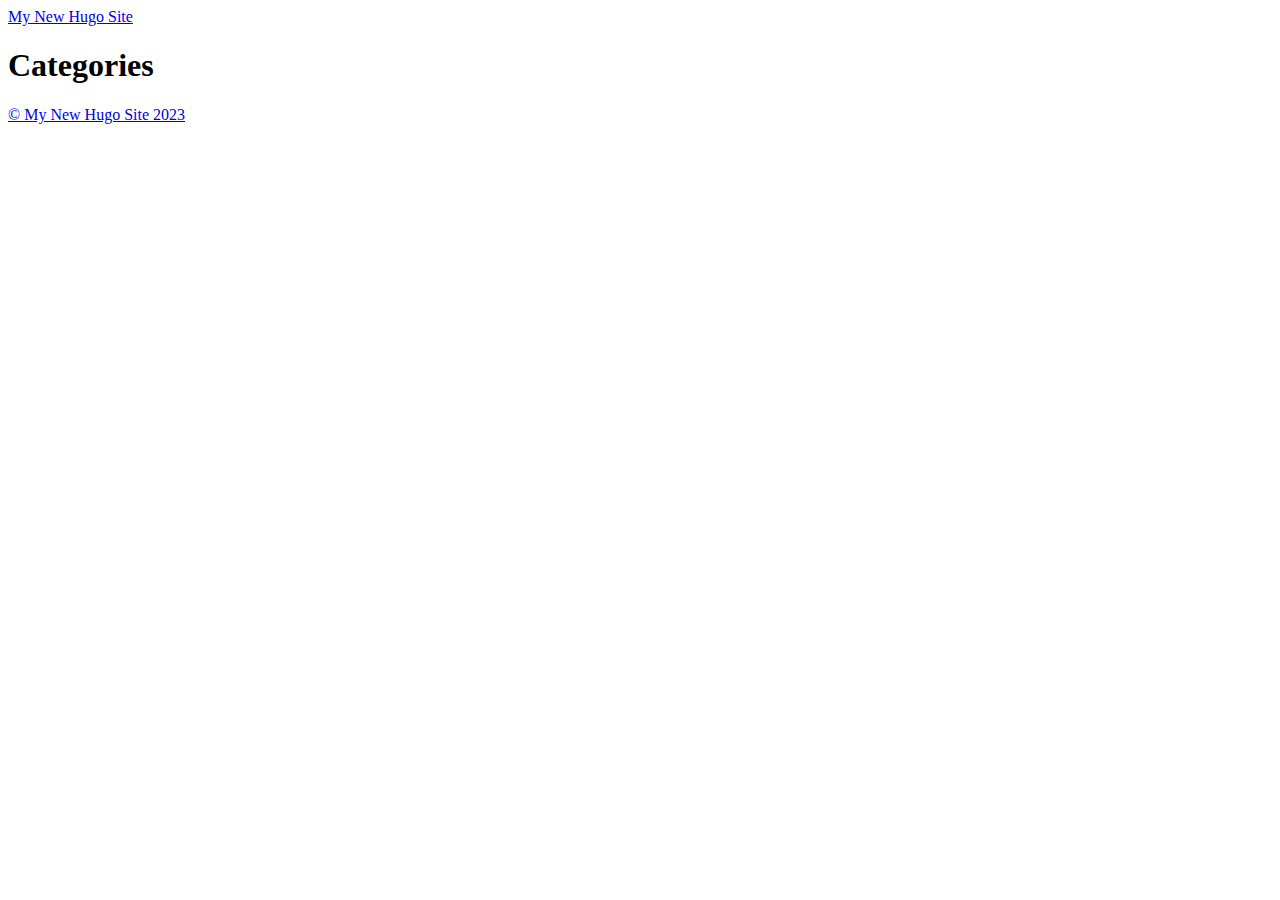
==== public/categories/index.html @ e0cfebb5 "add" ====
<!DOCTYPE html>
<html lang="en-us">
  <head>
    <meta charset="utf-8">
    <meta http-equiv="X-UA-Compatible" content="IE=edge,chrome=1">
    
    <title>My New Hugo Site</title>
    <meta name="viewport" content="width=device-width,minimum-scale=1">
    <meta name="description" content="">
    <meta name="generator" content="Hugo 0.115.2">
    
    
    
    
      <meta name="robots" content="noindex, nofollow">
    

    
<link rel="stylesheet" href="/ananke/css/main.min.css" >



    
    
    
      

    

    
    
      <link href="/categories/index.xml" rel="alternate" type="application/rss+xml" title="My New Hugo Site" />
      <link href="/categories/index.xml" rel="feed" type="application/rss+xml" title="My New Hugo Site" />
      
    
    
    <meta property="og:title" content="Categories" />
<meta property="og:description" content="" />
<meta property="og:type" content="website" />
<meta property="og:url" content="http://example.org/categories/" />
<meta itemprop="name" content="Categories">
<meta itemprop="description" content=""><meta name="twitter:card" content="summary"/>
<meta name="twitter:title" content="Categories"/>
<meta name="twitter:description" content=""/>

	
  </head>

  <body class="ma0 avenir bg-near-white">

    

  <header>
    <div class="pb3-m pb6-l bg-black">
      <nav class="pv3 ph3 ph4-ns" role="navigation">
  <div class="flex-l justify-between items-center center">
    <a href="/" class="f3 fw2 hover-white no-underline white-90 dib">
      
        My New Hugo Site
      
    </a>
    <div class="flex-l items-center">
      

      
      
<div class="ananke-socials">
  
</div>

    </div>
  </div>
</nav>

      <div class="tc-l pv3 ph3 ph4-ns">
        <h1 class="f2 f-subheadline-l fw2 light-silver mb0 lh-title">
          Categories
        </h1>
        
      </div>
    </div>
  </header>


    <main class="pb7" role="main">
      
    
  <article class="cf pa3 pa4-m pa4-l">
    <div class="measure-wide-l center f4 lh-copy nested-copy-line-height nested-links mid-gray">
      
    </div>
  </article>
  <div class="mw8 center">
    <section class="ph4">
      
    </section>
  </div>

    </main>
    <footer class="bg-black bottom-0 w-100 pa3" role="contentinfo">
  <div class="flex justify-between">
  <a class="f4 fw4 hover-white no-underline white-70 dn dib-ns pv2 ph3" href="http://example.org/" >
    &copy;  My New Hugo Site 2023 
  </a>
    <div>
<div class="ananke-socials">
  
</div>
</div>
  </div>
</footer>

  </body>
</html>
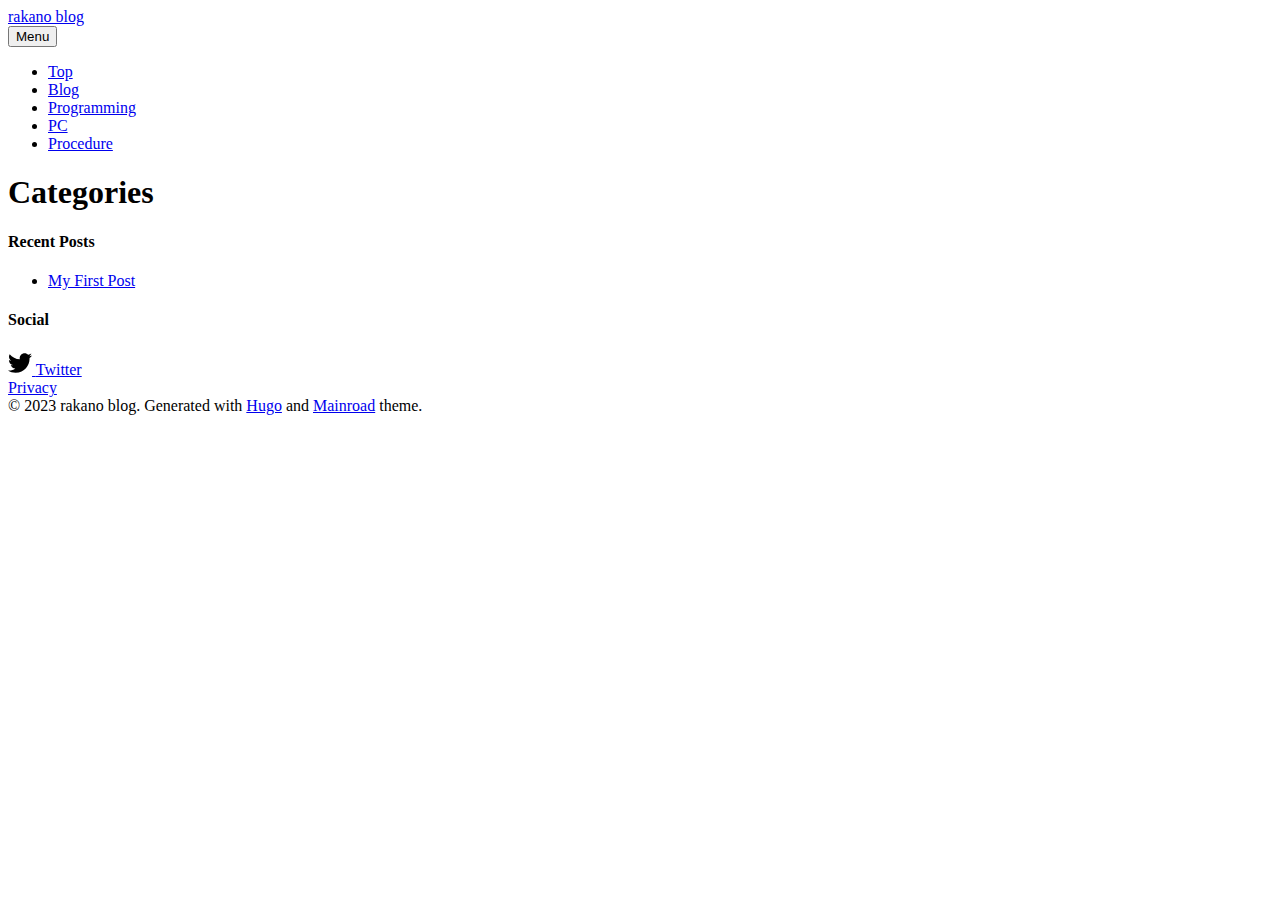
==== commit a0224197: "add" ====
--- a/public/categories/index.html
+++ b/public/categories/index.html
@@ -1,114 +1,154 @@
 <!DOCTYPE html>
-<html lang="en-us">
-  <head>
-    <meta charset="utf-8">
-    <meta http-equiv="X-UA-Compatible" content="IE=edge,chrome=1">
-    
-    <title>My New Hugo Site</title>
-    <meta name="viewport" content="width=device-width,minimum-scale=1">
-    <meta name="description" content="">
-    <meta name="generator" content="Hugo 0.115.2">
-    
-    
-    
-    
-      <meta name="robots" content="noindex, nofollow">
-    
-
-    
-<link rel="stylesheet" href="/ananke/css/main.min.css" >
-
-
-
-    
-    
-    
-      
-
-    
-
-    
-    
-      <link href="/categories/index.xml" rel="alternate" type="application/rss+xml" title="My New Hugo Site" />
-      <link href="/categories/index.xml" rel="feed" type="application/rss+xml" title="My New Hugo Site" />
-      
-    
-    
-    <meta property="og:title" content="Categories" />
+<html class="no-js" lang="en">
+<head>
+	<meta charset="UTF-8">
+	<meta name="viewport" content="width=device-width, initial-scale=1">
+	<meta http-equiv="X-UA-Compatible" content="IE=edge">
+	<title>Categories - rakano blog</title>
+	<script>(function(d,e){d[e]=d[e].replace("no-js","js");})(document.documentElement,"className");</script>
+	<meta name="description" content="">
+		<meta property="og:title" content="Categories" />
 <meta property="og:description" content="" />
 <meta property="og:type" content="website" />
-<meta property="og:url" content="http://example.org/categories/" />
-<meta itemprop="name" content="Categories">
-<meta itemprop="description" content=""><meta name="twitter:card" content="summary"/>
+<meta property="og:url" content="http://https://rakano.netlify.app/categories/" /><meta property="og:image" content="http://https:/img/default.webp"/>
+
+		<meta name="twitter:card" content="summary_large_image"/>
+<meta name="twitter:image" content="http://https:/img/default.webp"/>
+
 <meta name="twitter:title" content="Categories"/>
 <meta name="twitter:description" content=""/>
 
+	<link rel="preconnect" href="https://fonts.gstatic.com" crossorigin>
+	<link rel="dns-prefetch" href="//fonts.googleapis.com">
+	<link rel="dns-prefetch" href="//fonts.gstatic.com">
+	<link rel="stylesheet" href="https://fonts.googleapis.com/css?family=Open+Sans:400,400i,700&display=swap">
+
+	<link rel="stylesheet" href="/rakano.netlify.app/css/style.css">
+	<link rel="stylesheet" href="/rakano.netlify.app/css/custom.css">
+	<link rel="alternate" type="application/rss+xml" href="/rakano.netlify.app/categories/index.xml" title="rakano blog">
+
+	<link rel="shortcut icon" href="/rakano.netlify.app/favicon.ico">
+		
+<script type="application/javascript">
+var doNotTrack = false;
+if (!doNotTrack) {
+	window.ga=window.ga||function(){(ga.q=ga.q||[]).push(arguments)};ga.l=+new Date;
+	ga('create', 'UA-XXX-XXX', 'auto');
 	
-  </head>
+	ga('send', 'pageview');
+}
+</script>
+<script async src='https://www.google-analytics.com/analytics.js'></script>
 
-  <body class="ma0 avenir bg-near-white">
-
-    
-
-  <header>
-    <div class="pb3-m pb6-l bg-black">
-      <nav class="pv3 ph3 ph4-ns" role="navigation">
-  <div class="flex-l justify-between items-center center">
-    <a href="/" class="f3 fw2 hover-white no-underline white-90 dib">
-      
-        My New Hugo Site
-      
-    </a>
-    <div class="flex-l items-center">
-      
-
-      
-      
-<div class="ananke-socials">
-  
-</div>
-
-    </div>
-  </div>
+</head>
+<body class="body">
+	<div class="container container--outer">
+		<header class="header">
+	<div class="container header__container">
+		
+	<div class="logo">
+		<a class="logo__link" href="/rakano.netlify.app/" title="rakano blog" rel="home">
+			<div class="logo__item logo__text">
+					<div class="logo__title">rakano blog</div>
+					
+				</div>
+		</a>
+	</div>
+		
+<nav class="menu">
+	<button class="menu__btn" aria-haspopup="true" aria-expanded="false" tabindex="0">
+		<span class="menu__btn-title" tabindex="-1">Menu</span>
+	</button>
+	<ul class="menu__list">
+		<li class="menu__item">
+			<a class="menu__link" href="/rakano.netlify.app/">
+				
+				<span class="menu__text">Top</span>
+				
+			</a>
+		</li>
+		<li class="menu__item">
+			<a class="menu__link" href="/rakano.netlify.app/categories/blog/">
+				
+				<span class="menu__text">Blog</span>
+				
+			</a>
+		</li>
+		<li class="menu__item">
+			<a class="menu__link" href="/rakano.netlify.app/categories/programming/">
+				
+				<span class="menu__text">Programming</span>
+				
+			</a>
+		</li>
+		<li class="menu__item">
+			<a class="menu__link" href="/rakano.netlify.app/categories/pc/">
+				
+				<span class="menu__text">PC</span>
+				
+			</a>
+		</li>
+		<li class="menu__item">
+			<a class="menu__link" href="/rakano.netlify.app/categories/procedure/">
+				
+				<span class="menu__text">Procedure</span>
+				
+			</a>
+		</li>
+	</ul>
 </nav>
 
-      <div class="tc-l pv3 ph3 ph4-ns">
-        <h1 class="f2 f-subheadline-l fw2 light-silver mb0 lh-title">
-          Categories
-        </h1>
-        
-      </div>
-    </div>
-  </header>
+	</div>
+</header>
+		<div class="wrapper flex">
+			<div class="primary">
+			
+<main class="main list" role="main">
+	<header class="main__header">
+		<h1 class="main__title">Categories</h1>
+	</header>
+</main>
 
 
-    <main class="pb7" role="main">
-      
-    
-  <article class="cf pa3 pa4-m pa4-l">
-    <div class="measure-wide-l center f4 lh-copy nested-copy-line-height nested-links mid-gray">
-      
-    </div>
-  </article>
-  <div class="mw8 center">
-    <section class="ph4">
-      
-    </section>
-  </div>
+			</div>
+			
+<aside class="sidebar">
+<div class="widget-recent widget">
+	<h4 class="widget__title">Recent Posts</h4>
+	<div class="widget__content">
+		<ul class="widget__list">
+			<li class="widget__item"><a class="widget__link" href="/rakano.netlify.app/posts/my-first-post/">My First Post</a></li>
+		</ul>
+	</div>
+</div>
+<div class="widget-social widget">
+	<h4 class="widget-social__title widget__title">Social</h4>
+	<div class="widget-social__content widget__content">
+		<div class="widget-social__item widget__item">
+			<a class="widget-social__link widget__link btn" title="Twitter" rel="noopener noreferrer" href="https://twitter.com/ysmlife1" target="_blank">
+				<svg class="widget-social__link-icon icon icon-twitter" width="24" height="24" viewBox="0 0 384 312"><path d="m384 36.9c-14.1 6.3-29.3 10.5-45.2 12.4 16.3-9.7 28.8-25.2 34.6-43.6-15.2 9-32.1 15.6-50 19.1-14.4-15.2-34.9-24.8-57.5-24.8-43.5 0-78.8 35.3-78.8 78.8 0 6.2.7 12.2 2 17.9-65.5-3.3-123.5-34.6-162.4-82.3-6.7 11.6-10.6 25.2-10.6 39.6 0 27.3 13.9 51.4 35 65.6-12.9-.4-25.1-4-35.7-9.9v1c0 38.2 27.2 70 63.2 77.2-6.6 1.8-13.6 2.8-20.8 2.8-5.1 0-10-.5-14.8-1.4 10 31.3 39.1 54.1 73.6 54.7-27 21.1-60.9 33.7-97.8 33.7-6.4 0-12.6-.4-18.8-1.1 34.9 22.4 76.3 35.4 120.8 35.4 144.9 0 224.1-120 224.1-224.1 0-3.4-.1-6.8-.2-10.2 15.4-11.1 28.7-25 39.3-40.8z"/></svg>
+				<span>Twitter</span>
+			</a>
+		</div>
 
-    </main>
-    <footer class="bg-black bottom-0 w-100 pa3" role="contentinfo">
-  <div class="flex justify-between">
-  <a class="f4 fw4 hover-white no-underline white-70 dn dib-ns pv2 ph3" href="http://example.org/" >
-    &copy;  My New Hugo Site 2023 
-  </a>
-    <div>
-<div class="ananke-socials">
-  
+		
+	</div>
 </div>
+</aside>
+		</div>
+		<footer class="footer">
+	<div class="container footer__container flex">
+		
+<div class="footer__links">
+	<a class="footer__link" href="/rakano.netlify.app/privacy/">Privacy</a>
 </div>
-  </div>
+		<div class="footer__copyright">
+			&copy; 2023 rakano blog.
+			<span class="footer__copyright-credits">Generated with <a href="https://gohugo.io/" rel="nofollow noopener" target="_blank">Hugo</a> and <a href="https://github.com/Vimux/Mainroad/" rel="nofollow noopener" target="_blank">Mainroad</a> theme.</span>
+		</div>
+	</div>
 </footer>
-
-  </body>
-</html>
+	</div>
+<script async defer src="/rakano.netlify.app/js/menu.js"></script>
+</body>
+</html>